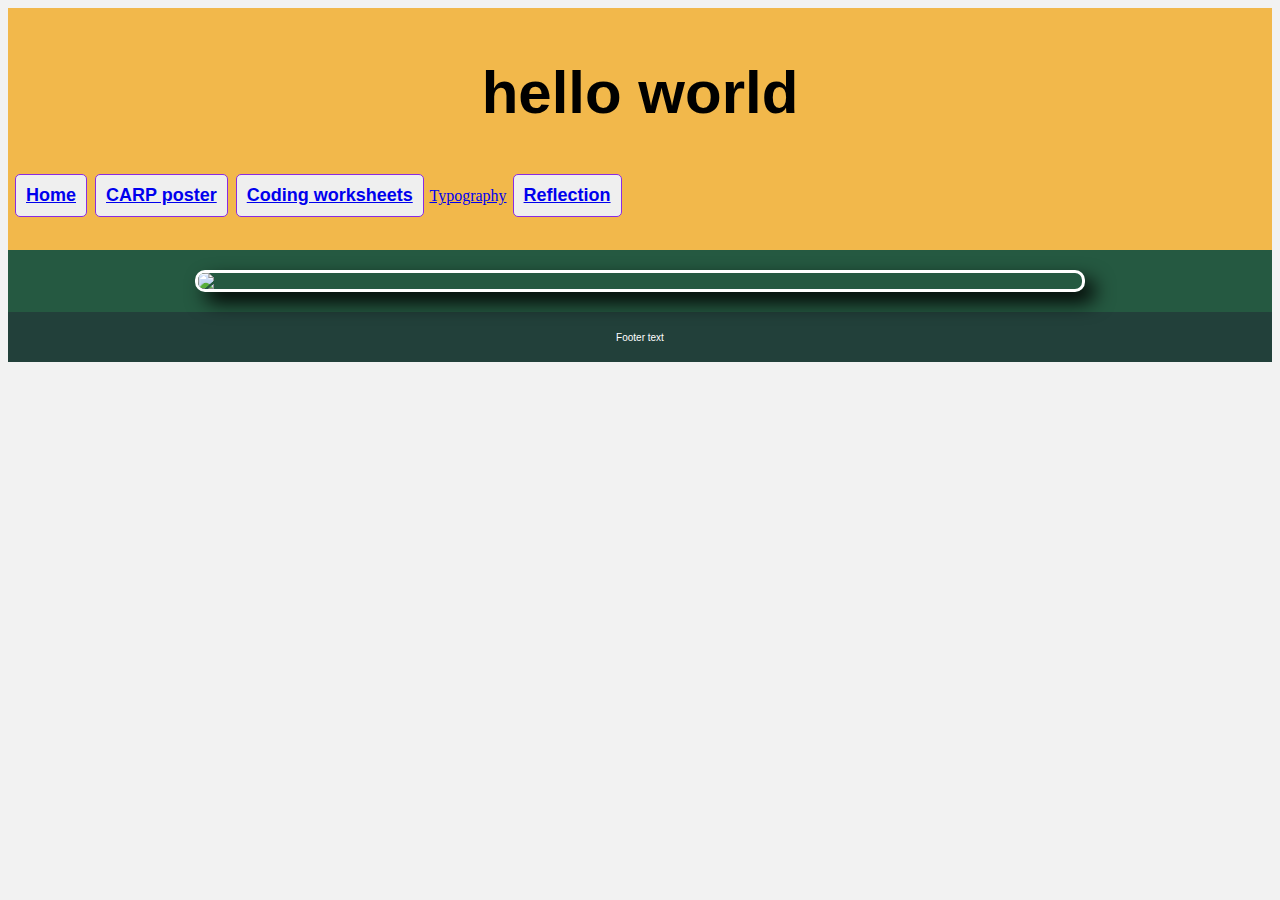
==== index.html @ 334d8787 "updates" ====
<!DOCTYPE html>
<html lang="en">
<head>
    <meta charset="UTF-8">
    <meta http-equiv="X-UA-Compatible" content="IE=edge">
    <meta name="viewport" content="width=device-width, initial-scale=1.0">
    <link rel="stylesheet" href="styles.css">
    <title>Aaron's Website</title>
</head>

<!--Body-->
<body>
    <header>
        <h1>hello world</h1>

            <ul>
                <div class="list-container">
                    <button> <a href = "#home-page">Home</a> </button>
                    <button> <a href = "#CARP-page">CARP poster</a> </button>
                    <button> <a href = "#coding-page">Coding worksheets</a> </button>
                    <buttin> <a href = "#typography-page">Typography</a> </button>
                    <button> <a href = "#reflection-page">Reflection</a> </button>
                </div>
            </ul>

    </header>

<!--main-->
        <main>
            <section class="button-one-section">

                <img class="button-top-img" src="http://placekitten.com/800/800">

    
        </main>
        
<!--footer-->
        <footer>
            <p>Footer text</p>
        </footer>
    
</body>
</html>
---- styles.css ----
body{
    background-color: #f2f2f2;
}

/* header sytles */

header {
    background-color: #F2B84B;
    padding: 10px 0px 10px 0px;
    
    
}

h1{
    font-family: 'Oswald', sans-serif;
    font-size: 60px;
    text-align: center;
}

/*buttons*/

ul{
    list-style-type: none;
    padding: 5px;
}

.list-navigation{
    display: flex;
    flex-wrap: wrap;
    flex-direction: row;
    justify-content: flex-start;
}


li{
    font-family: Verdana, Geneva, Tahoma, sans-serif;
    padding: 10px;
    margin: 0px 3px;
    border: 1px solid limegreen;
    border-radius: 10px;
    background-color: aliceblue;
}


.flexgrow-container {
    display: flex;
}

button {
    border: 1px solid blueviolet;
    border-radius: 5px;
    /*font-family: Verdana, Geneva, Tahoma, sans-serif;*/
    font-family: aviano-future,sans-serif;
    font-weight: 700;
    font-style: normal;
    font-size: large;
    padding: 10px;
    margin: 2px;
    transition-duration: .4s;
}

button:hover {
    background-color: limegreen;
    color: white;
}

button:active {
    background-color: #3e8e41;
    box-shadow: 0 5px darkred;
    transform: translateY(4px);
}

footer {
    background-color: #22403A;
    height: 30px;
    text-align: center;
    font-family: 'Segoe UI', Tahoma, Geneva, Verdana, sans-serif;
    font-size: x-small;
    color: white;
    padding: 10px 0px;
}

.button-one-section {
    background-color: #255941;
    padding: 20px 0px;
    display: flex;
    justify-content: center;
    align-items: center;
}

.button-top-img {
    border: 3px solid white;
    border-radius: 10px;
    box-shadow: 10px 10px 20px black;
    width: 70%;
}
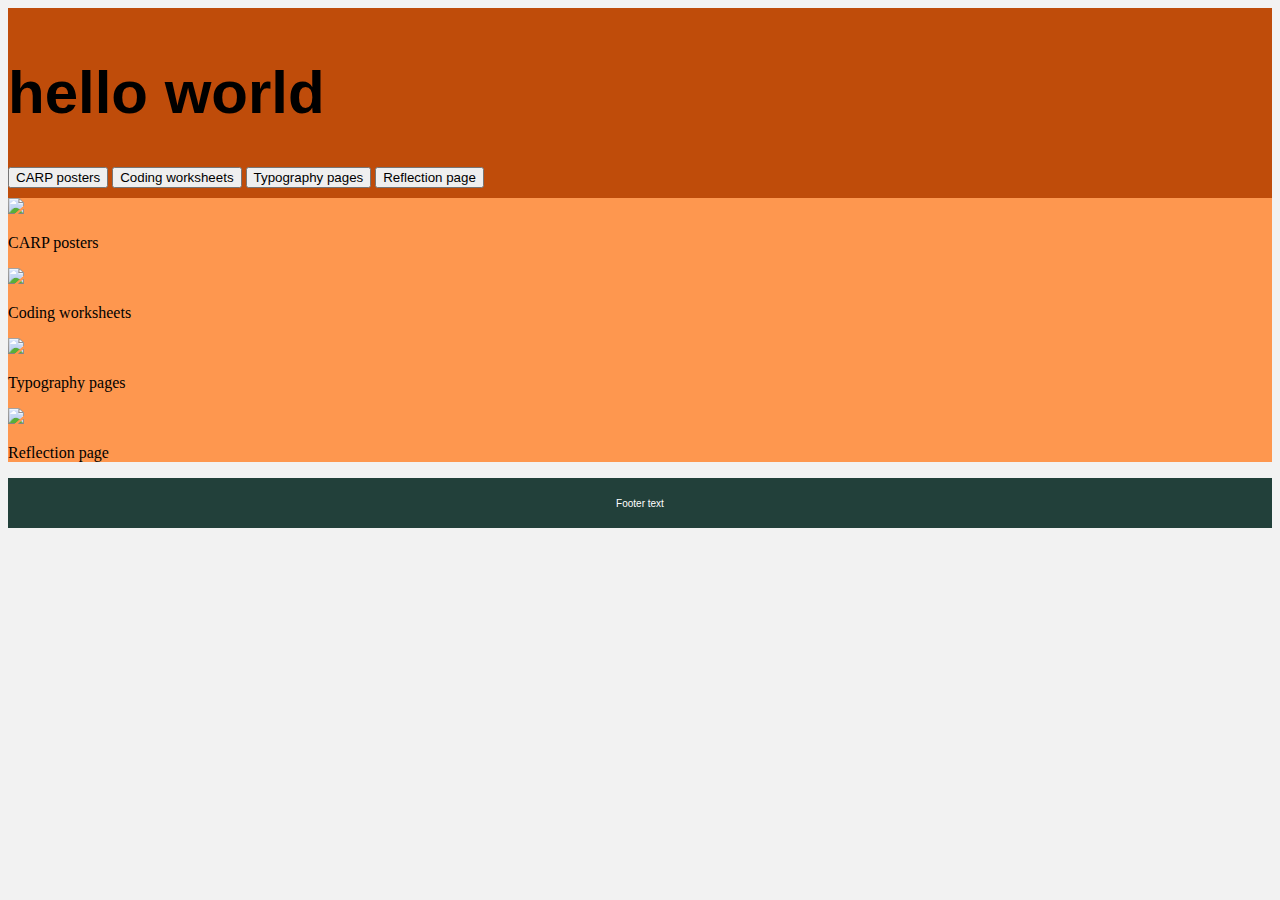
==== commit e0e0b01d: "updated pages" ====
--- a/index.html
+++ b/index.html
@@ -10,30 +10,31 @@
 
 <!--Body-->
 <body>
+
+<!--header-->
     <header>
         <h1>hello world</h1>
-
-            <ul>
-                <div class="list-container">
-                    <button> <a href = "#home-page">Home</a> </button>
-                    <button> <a href = "#CARP-page">CARP poster</a> </button>
-                    <button> <a href = "#coding-page">Coding worksheets</a> </button>
-                    <buttin> <a href = "#typography-page">Typography</a> </button>
-                    <button> <a href = "#reflection-page">Reflection</a> </button>
-                </div>
-            </ul>
-
+        <button>CARP posters</button>
+        <button>Coding worksheets</button>
+        <button>Typography pages</button>
+        <button>Reflection page</button>
     </header>
 
 <!--main-->
         <main>
-            <section class="button-one-section">
+            <img src="http://placekitten.com/400/400">
+            <p>CARP posters</p>
 
-                <img class="button-top-img" src="http://placekitten.com/800/800">
+            <img src="http://placekitten.com/400/400">
+            <p>Coding worksheets</p>
 
-    
+            <img src="http://placekitten.com/400/400">
+            <p>Typography pages</p>
+
+            <img src="http://placekitten.com/400/400">
+            <p>Reflection page</p>
         </main>
-        
+
 <!--footer-->
         <footer>
             <p>Footer text</p>
--- a/styles.css
+++ b/styles.css
@@ -1,5 +1,4 @@
-
-
+/* global styles */
 
 body{
     background-color: #f2f2f2;
@@ -8,69 +7,18 @@
 /* header sytles */
 
 header {
-    background-color: #F2B84B;
-    padding: 10px 0px 10px 0px;
-    
-    
+    background-color: #BF4C0A;
+    padding: 10px 0px 10px 0px; 
+}
+
+main{
+    background-color: #FE974F;
 }
 
 h1{
     font-family: 'Oswald', sans-serif;
     font-size: 60px;
-    text-align: center;
-}
-
-/*buttons*/
-
-ul{
-    list-style-type: none;
-    padding: 5px;
-}
-
-.list-navigation{
-    display: flex;
-    flex-wrap: wrap;
-    flex-direction: row;
-    justify-content: flex-start;
-}
-
-
-li{
-    font-family: Verdana, Geneva, Tahoma, sans-serif;
-    padding: 10px;
-    margin: 0px 3px;
-    border: 1px solid limegreen;
-    border-radius: 10px;
-    background-color: aliceblue;
-}
-
-
-.flexgrow-container {
-    display: flex;
-}
-
-button {
-    border: 1px solid blueviolet;
-    border-radius: 5px;
-    /*font-family: Verdana, Geneva, Tahoma, sans-serif;*/
-    font-family: aviano-future,sans-serif;
-    font-weight: 700;
-    font-style: normal;
-    font-size: large;
-    padding: 10px;
-    margin: 2px;
-    transition-duration: .4s;
-}
-
-button:hover {
-    background-color: limegreen;
-    color: white;
-}
-
-button:active {
-    background-color: #3e8e41;
-    box-shadow: 0 5px darkred;
-    transform: translateY(4px);
+    text-align: left;
 }
 
 footer {
@@ -83,17 +31,4 @@
     padding: 10px 0px;
 }
 
-.button-one-section {
-    background-color: #255941;
-    padding: 20px 0px;
-    display: flex;
-    justify-content: center;
-    align-items: center;
-}
 
-.button-top-img {
-    border: 3px solid white;
-    border-radius: 10px;
-    box-shadow: 10px 10px 20px black;
-    width: 70%;
-}
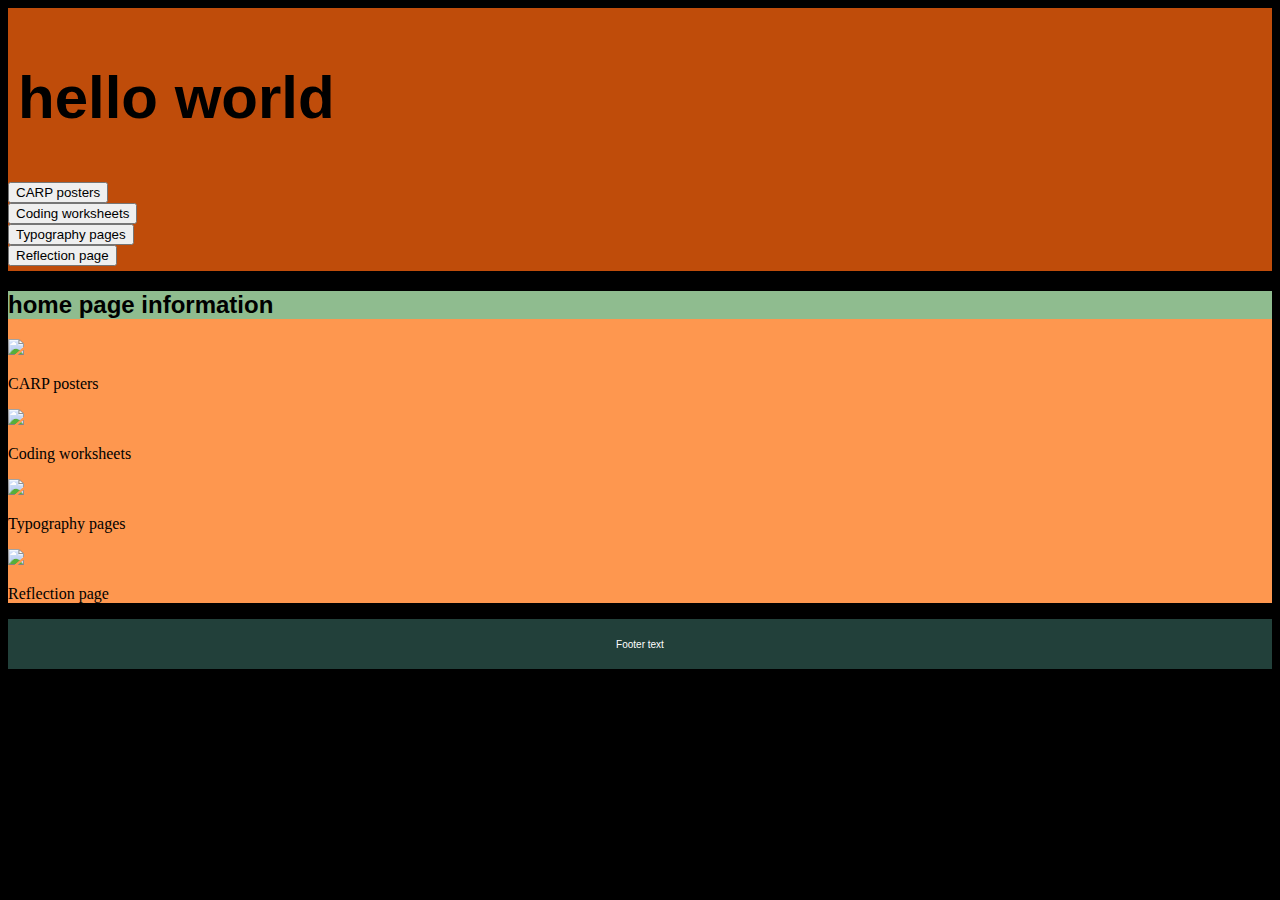
==== commit 36e821f2: "header" ====
--- a/index.html
+++ b/index.html
@@ -22,17 +22,25 @@
 
 <!--main-->
         <main>
-            <img src="http://placekitten.com/400/400">
-            <p>CARP posters</p>
 
-            <img src="http://placekitten.com/400/400">
-            <p>Coding worksheets</p>
+            <section class="title-section">
+                <h2>home page information</h2>
+            </section>
 
-            <img src="http://placekitten.com/400/400">
-            <p>Typography pages</p>
+            <section class="homepage-section">
+                <img src="http://placekitten.com/400/400">
+                <p>CARP posters</p>
 
-            <img src="http://placekitten.com/400/400">
-            <p>Reflection page</p>
+                <img src="http://placekitten.com/400/400">
+                <p>Coding worksheets</p>
+
+                <img src="http://placekitten.com/400/400">
+                <p>Typography pages</p>
+
+                <img src="http://placekitten.com/400/400">
+                <p>Reflection page</p>
+            </section>
+
         </main>
 
 <!--footer-->
--- a/styles.css
+++ b/styles.css
@@ -1,14 +1,18 @@
 /* global styles */
 
 body{
-    background-color: #f2f2f2;
+    background-color: black;
 }
 
 /* header sytles */
 
 header {
     background-color: #BF4C0A;
-    padding: 10px 0px 10px 0px; 
+    padding: 5px 0px 5px 0px; 
+}
+
+button{
+    display:flex;
 }
 
 main{
@@ -19,6 +23,7 @@
     font-family: 'Oswald', sans-serif;
     font-size: 60px;
     text-align: left;
+    padding: 10px;
 }
 
 footer {
@@ -31,4 +36,17 @@
     padding: 10px 0px;
 }
 
+h2{
+    font-family: 'Oswald', sans-serif;
+    color: black;
+}
 
+/*homepage styles*/
+
+.title-section {
+    background-color: darkseagreen;
+
+}
+
+
+
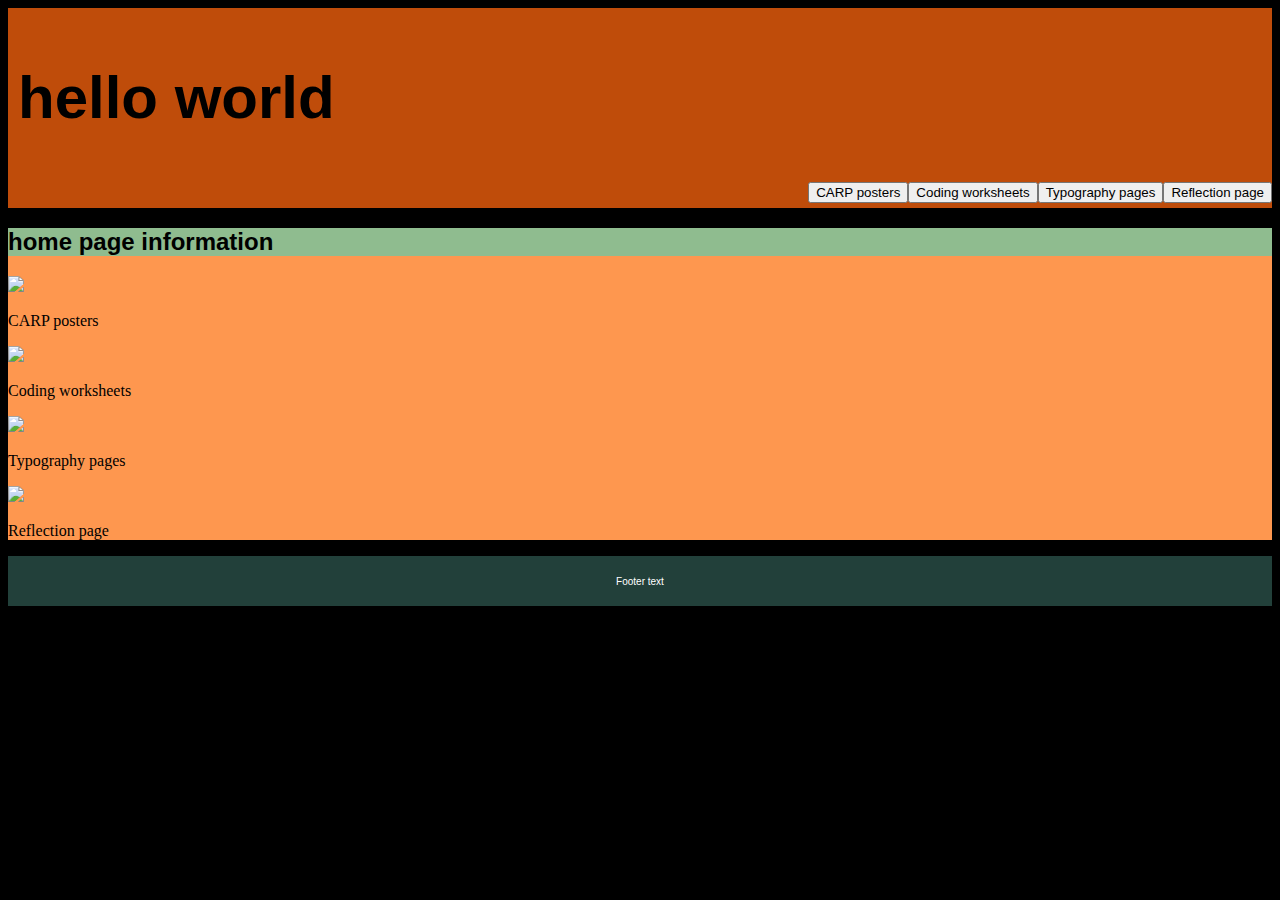
==== commit 8a0850e0: "button left" ====
--- a/index.html
+++ b/index.html
@@ -14,11 +14,17 @@
 <!--header-->
     <header>
         <h1>hello world</h1>
-        <button>CARP posters</button>
-        <button>Coding worksheets</button>
-        <button>Typography pages</button>
-        <button>Reflection page</button>
+
+        <div class="button-navigation">
+            <button class="push">CARP posters</button>
+            <button>Coding worksheets</button>
+            <button>Typography pages</button>
+            <button>Reflection page</button>
+        </div> 
+
+        
     </header>
+
 
 <!--main-->
         <main>
--- a/styles.css
+++ b/styles.css
@@ -1,22 +1,12 @@
 /* global styles */
-
 body{
     background-color: black;
 }
 
 /* header sytles */
-
 header {
     background-color: #BF4C0A;
     padding: 5px 0px 5px 0px; 
-}
-
-button{
-    display:flex;
-}
-
-main{
-    background-color: #FE974F;
 }
 
 h1{
@@ -26,6 +16,40 @@
     padding: 10px;
 }
 
+button{
+    display:flex;
+}
+
+.button-navigation{
+    display: flex;
+    flex-wrap: wrap;
+    flex-direction: row;
+    justify-content: flex-start;
+}
+
+.push{
+    margin-left: auto;
+}
+
+
+/*main styles*/
+main{
+    background-color: #FE974F;
+}
+
+.title-section {
+    background-color: darkseagreen;
+
+}
+
+h2{
+    font-family: 'Oswald', sans-serif;
+    color: black;
+}
+
+
+
+/*footer*/
 footer {
     background-color: #22403A;
     height: 30px;
@@ -36,17 +60,7 @@
     padding: 10px 0px;
 }
 
-h2{
-    font-family: 'Oswald', sans-serif;
-    color: black;
-}
-
-/*homepage styles*/
-
-.title-section {
-    background-color: darkseagreen;
-
-}
 
 
 
+
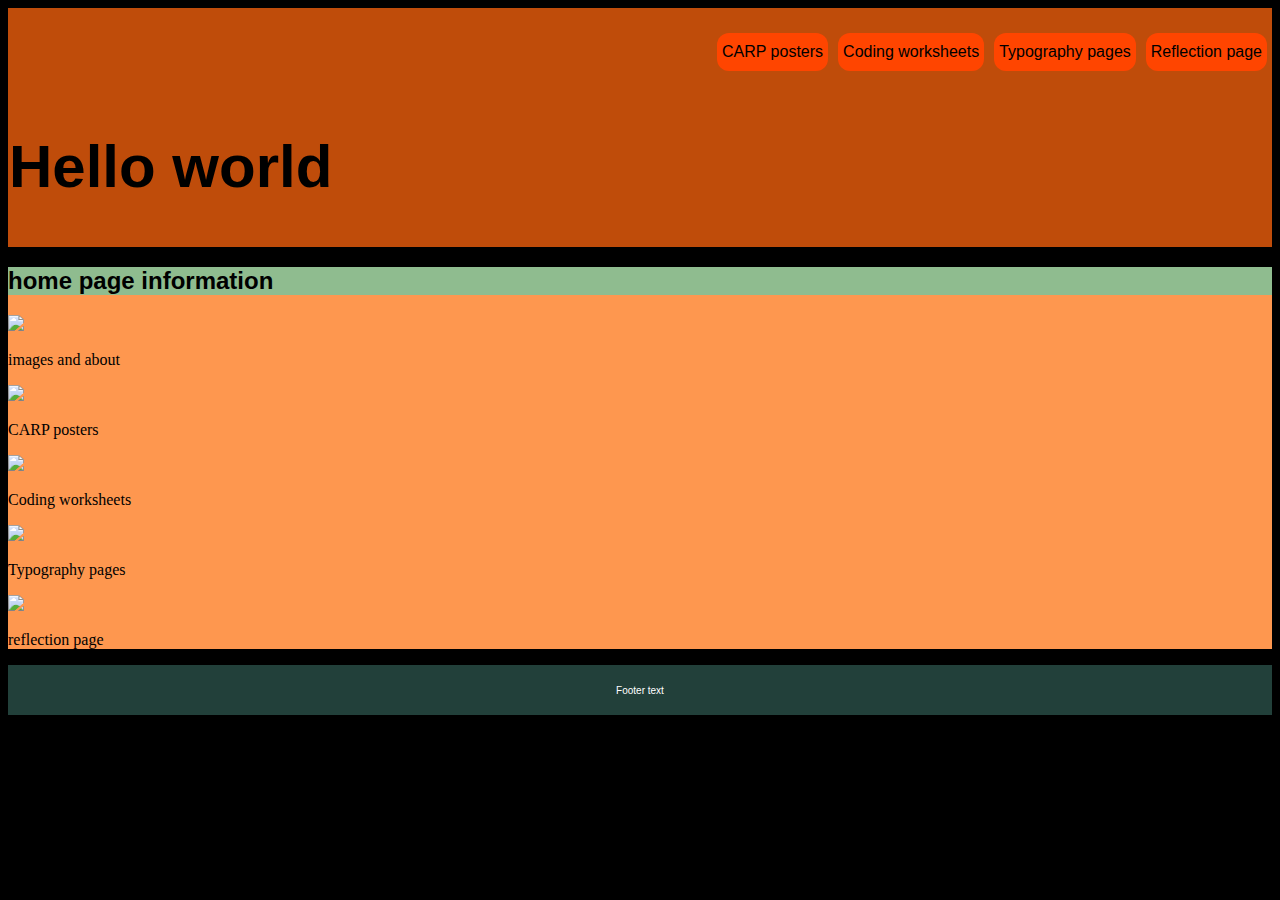
==== commit 995396f4: "padding" ====
--- a/index.html
+++ b/index.html
@@ -13,7 +13,6 @@
 
 <!--header-->
     <header>
-        <h1>hello world</h1>
 
         <div class="button-navigation">
             <button class="push">CARP posters</button>
@@ -21,6 +20,8 @@
             <button>Typography pages</button>
             <button>Reflection page</button>
         </div> 
+
+        <h1>Hello world</h1>
 
         
     </header>
@@ -35,17 +36,29 @@
 
             <section class="homepage-section">
                 <img src="http://placekitten.com/400/400">
+                <p>images and about</p>
+
+            <section class="CARP-section">
+                <img src="http://placekitten.com/400/400">
                 <p>CARP posters</p>
+            </section>
 
+            <section class="coding-section">
                 <img src="http://placekitten.com/400/400">
                 <p>Coding worksheets</p>
+            </section>
 
+            <section class="typography-section">
                 <img src="http://placekitten.com/400/400">
                 <p>Typography pages</p>
+            </section>
 
+            <section class="reflection-section">
                 <img src="http://placekitten.com/400/400">
-                <p>Reflection page</p>
+                <p>reflection page</p>
             </section>
+
+
 
         </main>
 
--- a/styles.css
+++ b/styles.css
@@ -13,11 +13,18 @@
     font-family: 'Oswald', sans-serif;
     font-size: 60px;
     text-align: left;
-    padding: 10px;
+    padding: 1px;
 }
 
 button{
     display:flex;
+    background-color:orangered;
+    border:black;
+    color:black;
+    padding: 10px 5px;
+    font-size: 16px;
+    margin:20px 5px;
+    border-radius: 12px;
 }
 
 .button-navigation{
@@ -29,6 +36,7 @@
 
 .push{
     margin-left: auto;
+    
 }
 
 
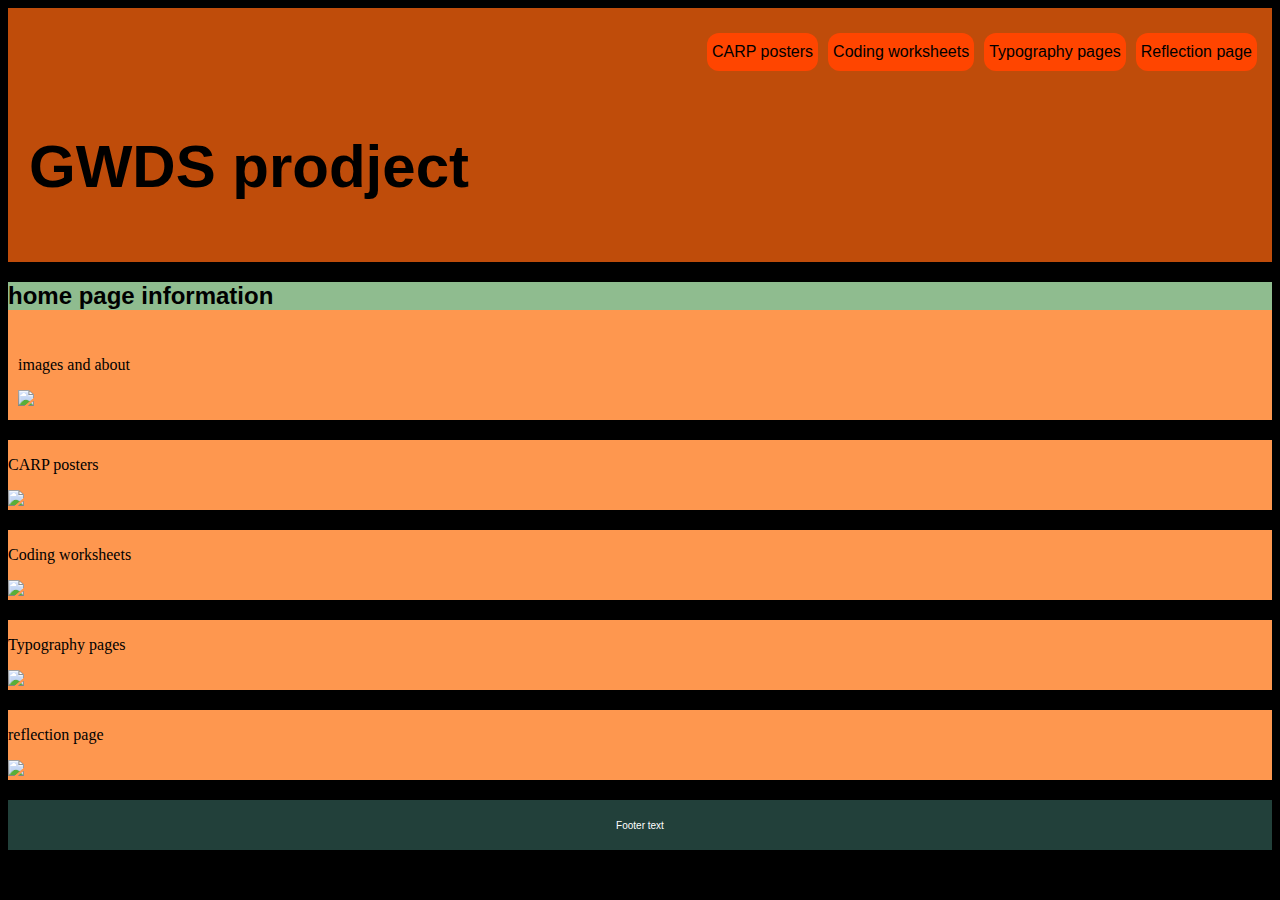
==== commit 01bbb568: "dividers" ====
--- a/index.html
+++ b/index.html
@@ -21,7 +21,7 @@
             <button>Reflection page</button>
         </div> 
 
-        <h1>Hello world</h1>
+        <h1>GWDS prodject</h1>
 
         
     </header>
@@ -35,28 +35,44 @@
             </section>
 
             <section class="homepage-section">
+                <p>images and about</p>
                 <img src="http://placekitten.com/400/400">
-                <p>images and about</p>
+            </section>
+
+            <div class="space">
+            </div>
 
             <section class="CARP-section">
+                <p>CARP posters</p>
                 <img src="http://placekitten.com/400/400">
-                <p>CARP posters</p>
             </section>
 
+            <div class="space">
+            </div>
+
             <section class="coding-section">
+                <p>Coding worksheets</p>
                 <img src="http://placekitten.com/400/400">
-                <p>Coding worksheets</p>
             </section>
 
+            <div class="space">
+            </div>
+
             <section class="typography-section">
+                <p>Typography pages</p>
                 <img src="http://placekitten.com/400/400">
-                <p>Typography pages</p>
             </section>
 
+            <div class="space">
+            </div>
+
             <section class="reflection-section">
+                <p>reflection page</p>
                 <img src="http://placekitten.com/400/400">
-                <p>reflection page</p>
             </section>
+
+            <div class="space">
+            </div>
 
 
 
--- a/styles.css
+++ b/styles.css
@@ -6,7 +6,7 @@
 /* header sytles */
 header {
     background-color: #BF4C0A;
-    padding: 5px 0px 5px 0px; 
+    padding: 5px 10px 20px 20px; 
 }
 
 h1{
@@ -55,6 +55,16 @@
     color: black;
 }
 
+.homepage-section{
+    padding: 10px;
+}
+
+.space{
+    background-color: black;
+    height:20px;
+}
+
+
 
 
 /*footer*/
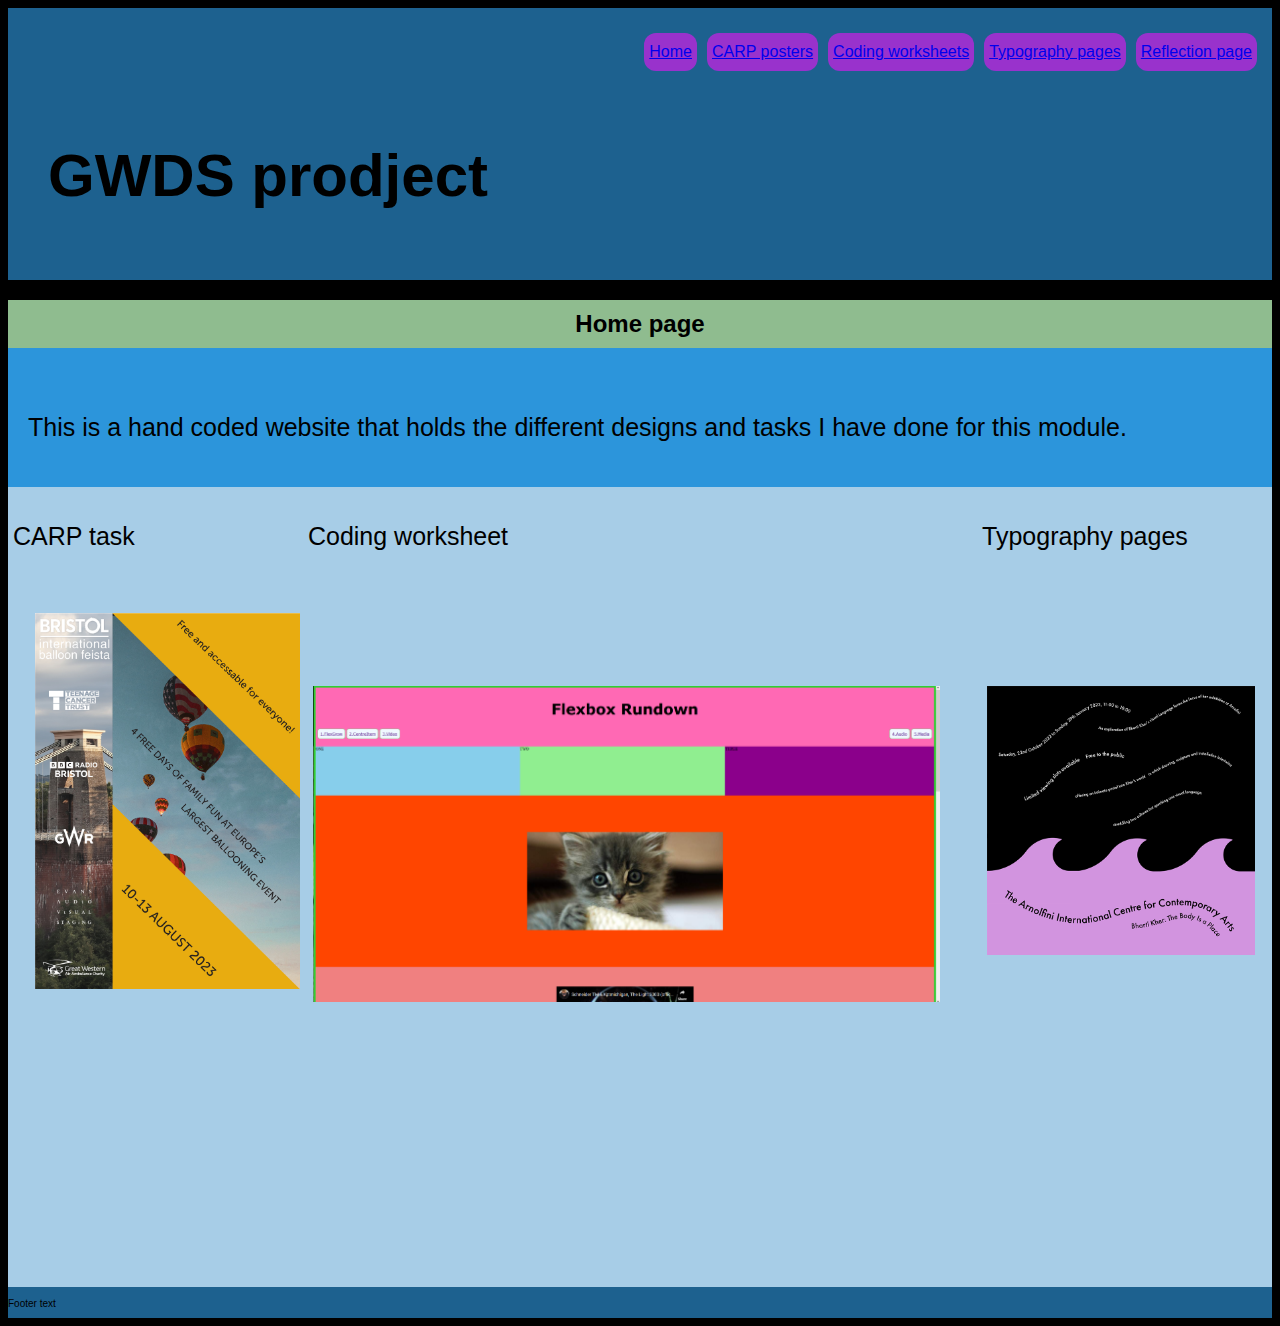
==== commit 89145e74: "links" ====
--- a/index.html
+++ b/index.html
@@ -14,12 +14,15 @@
 <!--header-->
     <header>
 
-        <div class="button-navigation">
-            <button class="push">CARP posters</button>
-            <button>Coding worksheets</button>
-            <button>Typography pages</button>
-            <button>Reflection page</button>
-        </div> 
+        <nav>
+            <div class="button-navigation">
+                <button class="push"> <a href="index.html"> Home </a> </button>
+                <button> <a href="CARP.html">CARP posters </a> </button>
+                <button> <a href="coding.html"> Coding worksheets </a> </button>
+                <button> <a href="typography.html"> Typography pages </a> </button>
+                <button> <a href="reflection.html"> Reflection page </a> </button>
+            </div> 
+        </nav>
 
         <h1>GWDS prodject</h1>
 
@@ -31,50 +34,25 @@
         <main>
 
             <section class="title-section">
-                <h2>home page information</h2>
+                <h2>Home page</h2>
             </section>
 
             <section class="homepage-section">
-                <p>images and about</p>
-                <img src="http://placekitten.com/400/400">
+                <div class = "homepage-text"> <p>This is a hand coded website that holds the different designs and tasks I have done for this module.</p> </div>
+
+                <div class="flexgrow-container">
+                    <div class="box1"> <div class = "box-text"> <p>CARP task</p> </div> <img class="homepage-CARP" src="images/CARP4Final.jpg"> </div>
+
+                    <div class="box2"> <div class = "box-text"> <p>Coding worksheet</p> </div> <img class="homepage-code" src="images/week4.png"> </div>
+
+                    <div class="box3"> <div class = "box-text"> <p>Typography pages</p> </div> <img class="homepage-type" src="images/transitional.jpg"> </div>
+
+                </div>
+                
             </section>
 
-            <div class="space">
-            </div>
-
-            <section class="CARP-section">
-                <p>CARP posters</p>
-                <img src="http://placekitten.com/400/400">
-            </section>
-
-            <div class="space">
-            </div>
-
-            <section class="coding-section">
-                <p>Coding worksheets</p>
-                <img src="http://placekitten.com/400/400">
-            </section>
-
-            <div class="space">
-            </div>
-
-            <section class="typography-section">
-                <p>Typography pages</p>
-                <img src="http://placekitten.com/400/400">
-            </section>
-
-            <div class="space">
-            </div>
-
-            <section class="reflection-section">
-                <p>reflection page</p>
-                <img src="http://placekitten.com/400/400">
-            </section>
-
-            <div class="space">
-            </div>
-
-
+           
+            
 
         </main>
 
--- a/styles.css
+++ b/styles.css
@@ -5,7 +5,7 @@
 
 /* header sytles */
 header {
-    background-color: #BF4C0A;
+    background-color: #1D618F;
     padding: 5px 10px 20px 20px; 
 }
 
@@ -13,12 +13,12 @@
     font-family: 'Oswald', sans-serif;
     font-size: 60px;
     text-align: left;
-    padding: 1px;
+    padding: 10px 20px;
 }
 
 button{
     display:flex;
-    background-color:orangered;
+    background-color: darkorchid;
     border:black;
     color:black;
     padding: 10px 5px;
@@ -27,6 +27,16 @@
     border-radius: 12px;
 }
 
+
+button:hover {
+    background-color: orchid;
+    color: white;
+}
+
+button:active {
+    background-color: #8e3e63;
+}
+
 .button-navigation{
     display: flex;
     flex-wrap: wrap;
@@ -34,6 +44,7 @@
     justify-content: flex-start;
 }
 
+
 .push{
     margin-left: auto;
     
@@ -42,7 +53,7 @@
 
 /*main styles*/
 main{
-    background-color: #FE974F;
+    background-color: #2C95DB;
 }
 
 .title-section {
@@ -53,23 +64,226 @@
 h2{
     font-family: 'Oswald', sans-serif;
     color: black;
-}
-
+    text-align: center;
+    padding: 10px 0px;
+}
+
+p{
+    font-family: 'Oswald', sans-serif;
+    color: black;
+    text-align: left;
+    padding: 10px 0px;
+}
+
+/*homepage*/
 .homepage-section{
+    height: 900px;
+    /*display: flex;*/
+    /*flex-direction: column;
+    align-items: flex-end;*/
+}
+
+.homepage-text{
+    text-align: center;
+    font-family: 'Oswald', sans-serif;
+    font-size: 25px;
+    padding: 10px 20px;
+
+}
+
+.flexgrow-container {
+    display: flex;
+}
+
+.box1 {
+    background-color: #a7cde7;
+    height: 800px;
+    width: 350px;
+    flex: 1 1 auto;
+}
+
+.box2 {
+    background-color: #a7cde7;
+    height: 800px;
+    width: 800px;
+    flex: 1 1 auto;
+}
+
+.box3 {
+    background-color: #a7cde7;
+    height: 800px;
+    width: 350px;
+    flex: 1 1 auto;
+}
+
+.homepage-CARP{
+    width: 90%;
+    padding: 27px;
+}
+
+.homepage-code{
+    width: 93%;
+    padding: 100px 10px;
+}
+
+.homepage-type{
+    width: 91%;
+    padding: 100px 10px;
+}
+
+.box-text{
+    text-align: center;
+    font-family: 'Oswald', sans-serif;
+    font-size: 25px;
+    padding: 0px 5px;
+}
+
+/*CARP*/
+
+.carp-grid-container{
+    display: grid;
+    grid-template-columns: auto auto;
+    grid-template-rows: auto auto auto auto;
+    gap: 10px;
+    background-color: #2c95db;
     padding: 10px;
 }
 
+.carp-item{
+    background-color: #a7cde7;
+    border: 1pz solid #000000;
+    padding: 20px;
+    font-size: 25px;
+    text-align: center;
+}
+
+.carp-image-item{
+    grid-row-start: 1;
+    grid-row-end: 2;
+    background-color: #a7cde7;
+    border: 1px solid #000000;
+    padding: 20px;
+    display: flex;
+    justify-content: center;
+    
+}
+
+.CARP-image{
+    width: 100%;
+}
+
+
+/*coding*/
+
+.coding-image{
+    display: flex;
+    width: 48%;
+    padding: 10px 15px;
+}
+
+.coding-text{
+    padding: 0px 15px;
+    font-size: 25px;
+    text-align:right;
+}
+
+.hyperlink{
+    font-size: 25px;
+    text-align: center;
+}
+
+.center{
+    display: block;
+    margin-left: auto;
+    margin-right: auto;
+    width: 48%;
+}
+
+.coding-box{
+    background-color: black;
+}
+
+.coding-container{
+    background-color: #2C95DB;
+    display: flex;
+    flex-wrap: wrap;
+    justify-content: center;
+}
+
+
+.c-box{
+    margin: 10px 20px;
+    height: 700px;
+    flex: 1 1 auto;
+    justify-content: center;
+    display: flex;
+    flex-direction: column; 
+}
+
+
+/*typography*/
+
+.type-grid-container{
+    display: grid;
+    gap: 20px;
+    grid-template-columns: auto auto auto auto;
+    background-color: #2C95DB;
+    padding: 10px;
+}
+
+.type-grid-item {
+    background-color: #a7cde7;
+    border: 1px solid #000000;
+    padding: 20px;
+    font-size: 25px;
+    text-align: center;
+  }
+
+.type-grid-item-image{
+    grid-row-start: 1;
+    grid-row-end: 2;
+    background-color: #a7cde7;
+    border: 1px solid #000000;
+    padding: 20px;
+    display: flex;
+    justify-content: center;
+}
+
+
+.typography-image{
+    width: 105%;
+}
+
+.typography-trans-image{
+    width: 91%;
+}
+
+
+/*reflection*/
+.reflection-section{
+    height: 800px;
+    /*display: flex;
+    flex-direction: row;
+    align-items: flex-start;*/
+}
+
+.reflection-text{
+    font-family: 'Oswald', sans-serif;
+    font-size: 25px;
+    text-align: left;
+    padding: 10px 20px;
+}
+
+
 .space{
-    background-color: black;
+    background-color: #2C95DB;
     height:20px;
 }
-
-
 
 
 /*footer*/
 footer {
-    background-color: #22403A;
+    background-color: #1D618F;
     height: 30px;
     text-align: center;
     font-family: 'Segoe UI', Tahoma, Geneva, Verdana, sans-serif;
@@ -82,3 +296,5 @@
 
 
 
+
+
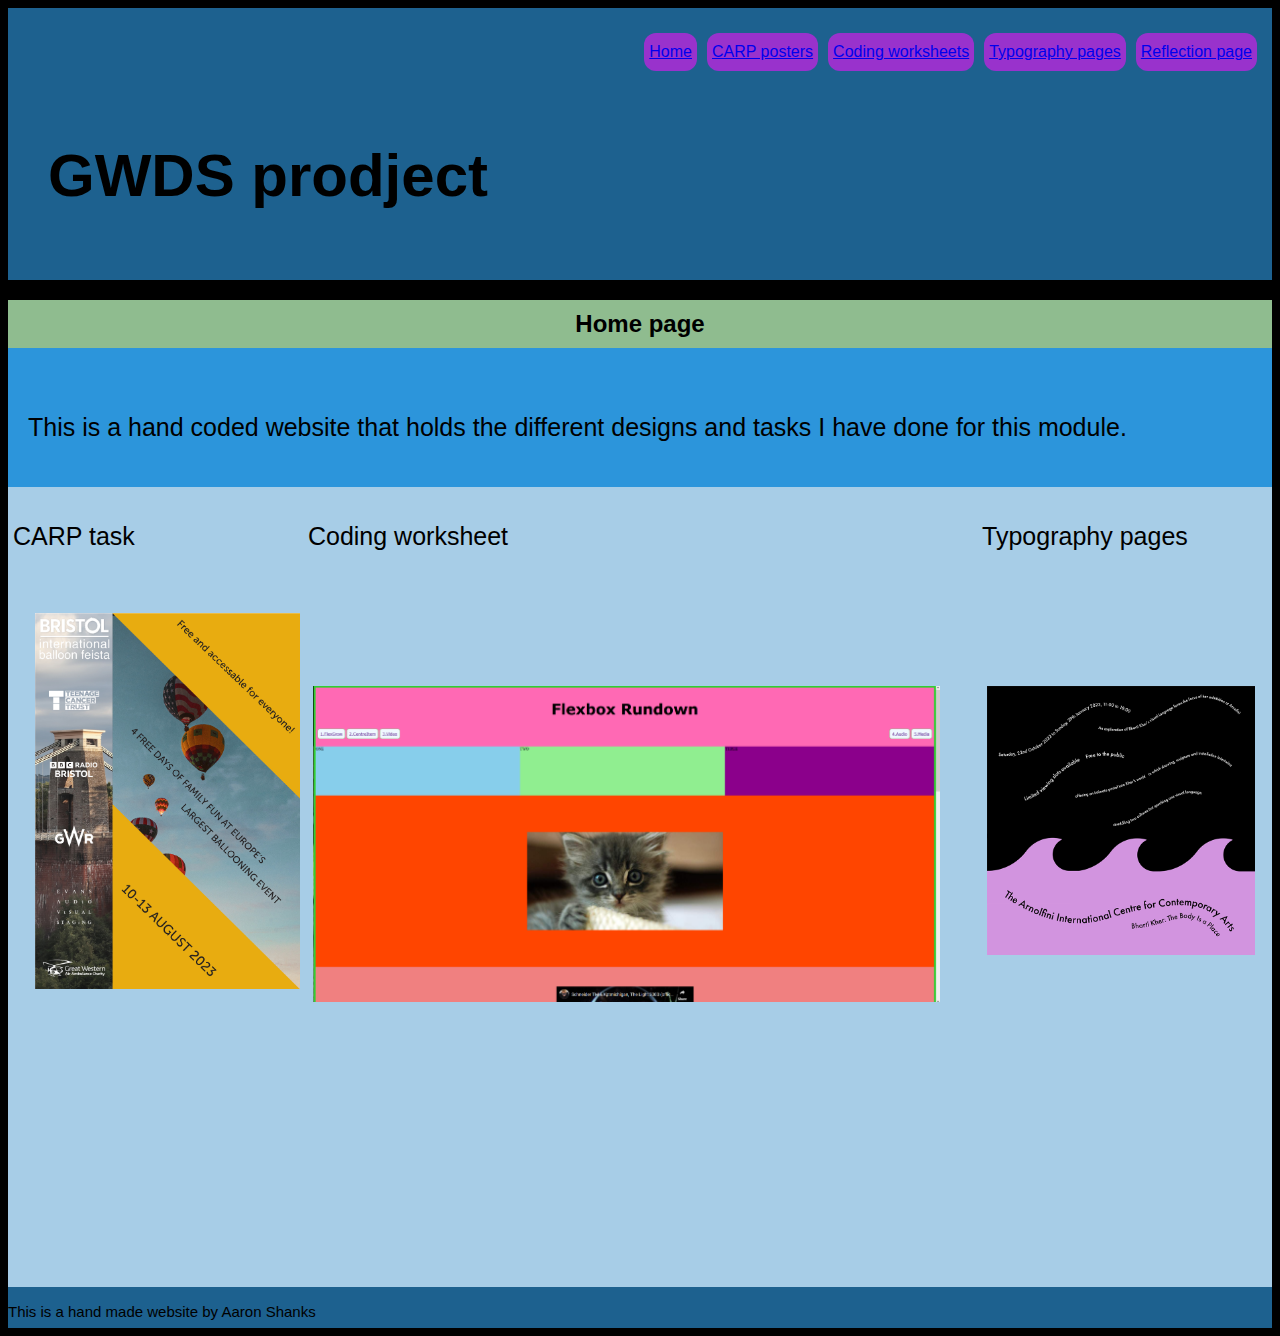
==== commit 8929b206: "CARP text" ====
--- a/index.html
+++ b/index.html
@@ -58,7 +58,7 @@
 
 <!--footer-->
         <footer>
-            <p>Footer text</p>
+            <p>This is a hand made website by Aaron Shanks</p>
         </footer>
     
 </body>
--- a/styles.css
+++ b/styles.css
@@ -271,7 +271,7 @@
     font-family: 'Oswald', sans-serif;
     font-size: 25px;
     text-align: left;
-    padding: 10px 20px;
+    padding: 0px 20px;
 }
 
 
@@ -284,11 +284,9 @@
 /*footer*/
 footer {
     background-color: #1D618F;
-    height: 30px;
-    text-align: center;
-    font-family: 'Segoe UI', Tahoma, Geneva, Verdana, sans-serif;
-    font-size: x-small;
-    color: white;
+    height: 40px;
+    font-family: 'Oswald', sans-serif;
+    font-size: 15px;
     padding: 10px 0px;
 }
 
